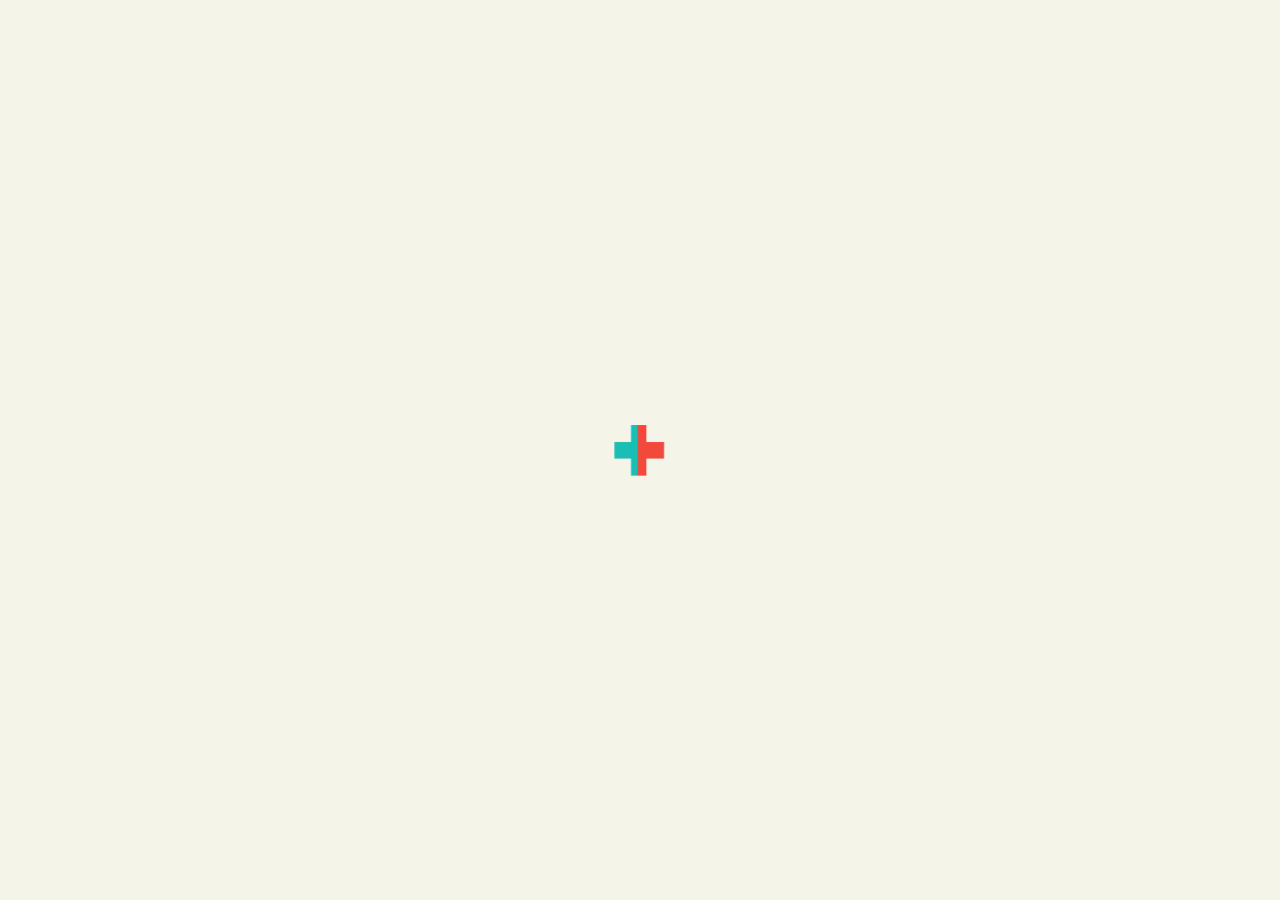
==== HastaneSitesi/loginRegisterScreen.html @ df517b2c "HastaneSitesi Hastane Sitesi" ====
<!DOCTYPE html>
<html>
<head>
    <meta charset='utf-8'>
    <meta http-equiv='X-UA-Compatible' content='IE=edge'>
    <title>Login Register Screen</title>
    <meta name='viewport' content='width=device-width, initial-scale=1'>
    <link rel="stylesheet" href="lr.css">
    <link rel="stylesheet" href="hnf.css">


    <link href="https://cdn.jsdelivr.net/npm/bootstrap@5.2.3/dist/css/bootstrap.min.css" rel="stylesheet" 
integrity="sha384-rbsA2VBKQhggwzxH7pPCaAqO46MgnOM80zW1RWuH61DGLwZJEdK2Kadq2F9CUG65" crossorigin="anonymous">
<link href="//maxcdn.bootstrapcdn.com/font-awesome/4.2.0/css/font-awesome.min.css" rel="stylesheet">

<link rel="stylesheet" href="https://maxcdn.bootstrapcdn.com/bootstrap/4.5.2/css/bootstrap.min.css">
<script src="https://ajax.googleapis.com/ajax/libs/jquery/3.5.1/jquery.min.js"></script>
<script src="https://cdnjs.cloudflare.com/ajax/libs/popper.js/1.16.0/umd/popper.min.js"></script>
<script src="https://maxcdn.bootstrapcdn.com/bootstrap/4.5.2/js/bootstrap.min.js"></script>

</head>
<body>

  <div class="preloader"></div>

    <div class="container">
        <section id="formHolder">
      
          <div class="row">
      
            <!-- Brand Box -->
            <div class="col-sm-6 brand">
                <ul>
                    <li><a href="index.html" class="logo" title="Özel Kırklareli Hastanesi Logosu"><img src="social_media_icons/logo.png" alt="" width="250px" height="100px"></a></li>
                    <li><a href="https://saglik.gov.tr" target="_blank" title="Sağlık Bakanlığı Logosu"><img src="social_media_icons/bakanlik_logo.png" alt="" style="width: 100px;height: 100px;"></a></li>
                </ul>
              
                
              <div class="heading">
                <h2>ÖZEL KIRKLARELİ HASTANESİ</h2>
                <p>SAĞLIĞINIZ BİZİMLE GÜVENDE</p>
              </div>
      
              <!--<div class="success-msg">
                <p>Tebrikler! Artık Sizde Hastanemizin Bir Parçasısınız!</p>
                <a href="userAccountInfo.html" class="profile">Devam Et!</a>
              </div>-->
            </div>
      
            <!-- Form Box -->
            <div class="col-sm-6 form">
      
              <!-- Login Form -->
              <div class="login form-peice switched">
                <form class="login-form" action="#" method="post">
                  <div class="form-group">
                    <label for="loginemail">Email Adresi</label>
                    <input type="email" name="loginemail" id="loginemail" required>
                  </div>
      
                  <div class="form-group">
                    <label for="loginPassword">Şifre</label>
                    <input type="password" name="loginPassword" id="loginPassword" required>
                  </div>
      
                  <div class="CTA">
                    <input type="submit" value="Giris Yap" name="giris">
                    <a href="#" class="switch">Kayıt Ol!</a>
                  </div>
                </form>
              </div><!-- End Login Form -->
      
              <!-- Signup Form -->
              <div class="signup form-peice">
                <form class="signup-form" action="php/register.php" method="post" id="kayit" onsubmit="validate();return false">
      
                  <div class="form-group">
                    <label  for="ad">Ad</label>
                    <input type="text" name="ad" id="ad" class="ad">
                    <p style="color:red;font-size: 12px;float: right;" id="adHatasi"></p>
                  </div>

                  <div class="form-group">
                    <label  for="soyad">Soyad</label>
                    <input type="text" name="soyad" id="soyad" class="soyad">
                    <p style="color:red;font-size: 12px;float: right;" id="soyadHatasi"></p>
                  </div>
      
                  <div class="form-group">
                    <label for="email">Email Adresi</label>
                    <input type="email" name="emailAdress" id="email" class="email">
                    <p style="color:red;font-size: 12px;float: right;" id="epostaHatasi"></p>
                  </div>
      
                  <div class="form-group">
                    <label for="identitiy">TC Kimlik Numarası</small></label>
                    <input type="text" name="identitiyNumber" id="identitiy" class="identitiy">
                    <p style="color:red;font-size: 12px;float: right;" id="tcHatasi"></p>
                  </div>
      
                  <div class="form-group">
                    <label for="password">Şifre</label>
                    <input type="password" name="password" id="password" class="pass">
                    <p style="color:red;font-size: 12px;float: right;" id="sifreHatasi"></p>
                  </div>
                  
                  <div class="CTA">
                    <input type="submit" value="Kayıt Ol" name="kayit">
                    <a href="#" class="switch">Giriş Yap!</a>
                  </div>
                </form>
              </div><!-- End Signup Form -->
            </div>
          </div>
      
        </section>
    </div>


    <footer> 
      <div class="container-fluid" style="background-color: #2D2D2D;">
        <div class="row">
          <div class="col">
            <a href="index.html" class="logo" title="Özel Kırklareli Hastanesi Logosu"><img src="social_media_icons/logo.png" alt="" width="350px" height="150px" style="margin-top: 50px;"></a>
          </div>
          <div class="col">
            <h3 style="color: white;margin-top: 50px;">Faydalı Linkler</h3>
            <ul class="faydaliLink">
              <li><a href="https://giris.turkiye.gov.tr/Giris/" style="color: white;text-decoration: none;" target="_blank"><i>E-Devlet</i></a></li>
              <li><a href="https://enabiz.gov.tr" style="color: white;text-decoration: none;" target="_blank"><i>E-Nabız</i></a></li>
              <li><a href="https://www.sgk.gov.tr" style="color: white;text-decoration: none;" target="_blank"><i>SGK</i></a></li>
            </ul>
          </div>
          <div class="col">
            <h3 style="color: white;margin-top: 50px;">Sosyal Medya</h3>
            <ul class="social-network">
              <li><a class="waves-effect waves-dark" href="https://www.facebook.com/login/?privacy_mutation_token=eyJ0eXBlIjowLCJjcmVhdGlvbl90aW1lIjoxNjcwMzQ2NTkyLCJjYWxsc2l0ZV9pZCI6MjY5NTQ4NDUzMDcyMDk1MX0%3D" target="_blank"><i class="fa fa-facebook"></i></a></li>
              <li><a class="waves-effect waves-dark" href="https://www.twitter.com" target="_blank"><i class="fa fa-twitter"></i></a></li>
              <li><a class="waves-effect waves-dark" href="https://www.instagram.com" target="_blank"><i class="fa fa-instagram"></i></a></li>
              <li><a class="waves-effect waves-dark" href="https://www.linkedin.com" target="_blank"><i class="fa fa-linkedin"></i></a></li>
            </ul>
          </div>
          <div class="col">
            <h3 style="color: white;margin-top: 50px;">İletişim</h3>
            <p style="color:white;">Yayla, 3. Çamlık Sk. 49/1, 39000 Merkez/Kırklareli Merkez/Kırklareli</p>
            <ul class="phoneFooter">
              <li><svg xmlns="http://www.w3.org/2000/svg" width="16" height="16" fill="currentColor" class="bi bi-telephone-fill" viewBox="0 0 16 16" style="color: white;height: 32px;">
                  <path fill-rule="evenodd" d="M1.885.511a1.745 1.745 0 0 1 2.61.163L6.29 2.98c.329.423.445.974.315 1.494l-.547 2.19a.678.678 0 0 0 .178.643l2.457 2.457a.678.678 0 0 0 .644.178l2.189-.547a1.745 1.745 0 0 1 1.494.315l2.306 1.794c.829.645.905 1.87.163 2.611l-1.034 1.034c-.74.74-1.846 1.065-2.877.702a18.634 18.634 0 0 1-7.01-4.42 18.634 18.634 0 0 1-4.42-7.009c-.362-1.03-.037-2.137.703-2.877L1.885.511z"/>
                </svg><a href="#" style="color: white;text-decoration: none;"><i>0850 850 8580</i></a></li>
              <li><svg xmlns="http://www.w3.org/2000/svg" width="16" height="16" fill="currentColor" class="bi bi-envelope" viewBox="0 0 16 16" style="color: white;">
                <path d="M0 4a2 2 0 0 1 2-2h12a2 2 0 0 1 2 2v8a2 2 0 0 1-2 2H2a2 2 0 0 1-2-2V4Zm2-1a1 1 0 0 0-1 1v.217l7 4.2 7-4.2V4a1 1 0 0 0-1-1H2Zm13 2.383-4.708 2.825L15 11.105V5.383Zm-.034 6.876-5.64-3.471L8 9.583l-1.326-.795-5.64 3.47A1 1 0 0 0 2 13h12a1 1 0 0 0 .966-.741ZM1 11.105l4.708-2.897L1 5.383v5.722Z"/>
              </svg><a href="#" style="color: white;text-decoration:none;"><i> kırklareliozelhastanesi@gmail.com</i></a></li>                 
            </ul> 
          </div>
        </div>
      </div>
        
    </footer>

    <script src="lr.js"></script>
    <script src="https://cdn.jsdelivr.net/npm/bootstrap@5.2.3/dist/js/bootstrap.bundle.min.js" 
integrity="sha384-kenU1KFdBIe4zVF0s0G1M5b4hcpxyD9F7jL+jjXkk+Q2h455rYXK/7HAuoJl+0I4" crossorigin="anonymous"></script>
<script src="preloader.js"></script>
</body>
</html>
---- HastaneSitesi/lr.css ----
body {
    font-family: "Montserrat", sans-serif;
    background-image: linear-gradient(rgb(176, 56, 46), rgb(230, 114, 98));
    background-repeat: no-repeat;
  }
  
  .container {
    max-width: 900px;
  }
  
  a {
    display: inline-block;
    text-decoration: none;
  }
  
  input {
    outline: none !important;
  }
  
  h1 {
    text-align: center;
    text-transform: uppercase;
    margin-bottom: 40px;
    font-weight: 700;
  }
  
  section#formHolder {
    padding: 50px 0;
  }
  
  .brand {
    padding: 20px;
    background: url(https://goo.gl/A0ynht);
    background-size: cover;
    background-position: center center;
    color: #fff;
    min-height: 540px;
    position: relative;
    box-shadow: 3px 3px 10px rgba(0, 0, 0, 0.3);
    transition: all 0.6s cubic-bezier(1, -0.375, 0.285, 0.995);
    z-index: 9999;
  }
  .brand.active {
    width: 100%;
  }
  .brand::before {
    content: "";
    display: block;
    width: 100%;
    height: 100%;
    position: absolute;
    top: 0;
    left: 0;
    background: rgba(0, 0, 0, 0.85);
    z-index: -1;
  }
  .brand a.logo {
    color: #f95959;
    font-size: 20px;
    font-weight: 700;
    text-decoration: none;
    line-height: 1em;
  }
  .brand a.logo span {
    font-size: 30px;
    color: #fff;
    transform: translateX(-5px);
    display: inline-block;
  }
  .brand .heading {
    position: absolute;
    top: 50%;
    left: 50%;
    transform: translate(-50%, -50%);
    text-align: center;
    transition: all 0.6s;
  }
  .brand .heading.active {
    top: 100px;
    left: 100px;
    transform: translate(0);
  }
  .brand .heading h2 {
    font-size: 70px;
    font-weight: 700;
    text-transform: uppercase;
    margin-bottom: 0;
  }
  .brand .heading p {
    font-size: 15px;
    font-weight: 300;
    text-transform: uppercase;
    letter-spacing: 2px;
    white-space: 4px;
    font-family: "Raleway", sans-serif;
  }
  .brand .success-msg {
    width: 100%;
    text-align: center;
    position: absolute;
    top: 73%;
    left: 50%;
    transform: translate(-50%, -50%);
    margin-top: 60px;
  }
  .brand .success-msg p {
    font-size: 25px;
    font-weight: 400;
    font-family: "Raleway", sans-serif;
  }
  .brand .success-msg a {
    font-size: 12px;
    text-transform: uppercase;
    padding: 8px 30px;
    background: #f95959;
    text-decoration: none;
    color: #fff;
    border-radius: 30px;
  }
  .brand .success-msg p, .brand .success-msg a {
    transition: all 0.9s;
    transform: translateY(20px);
    opacity: 0;
  }
  .brand .success-msg p.active, .brand .success-msg a.active {
    transform: translateY(0);
    opacity: 1;
  }
  
  .form {
    position: relative;
  }
  .form .form-peice {
    background: #fff;
    min-height: 480px;
    margin-top: 30px;
    box-shadow: 3px 3px 10px rgba(0, 0, 0, 0.2);
    color: #bbbbbb;
    padding: 30px 0 60px;
    transition: all 0.9s cubic-bezier(1, -0.375, 0.285, 0.995);
    position: absolute;
    top: 0;
    left: -30%;
    width: 130%;
    overflow: hidden;
  }
  .form .form-peice.switched {
    transform: translateX(-100%);
    width: 100%;
    left: 0;
  }
  .form form {
    padding: 0 40px;
    margin: 0;
    width: 70%;
    position: absolute;
    top: 50%;
    left: 60%;
    transform: translate(-50%, -50%);
  }
  .form form .form-group {
    margin-bottom: 5px;
    position: relative;
  }
  .form form .form-group.hasError input {
    border-color: #f95959 !important;
  }
  .form form .form-group.hasError label {
    color: #f95959 !important;
  }
  .form form label {
    font-size: 12px;
    font-weight: 400;
    text-transform: uppercase;
    font-family: "Montserrat", sans-serif;
    transform: translateY(40px);
    transition: all 0.4s;
    cursor: text;
    z-index: -1;
  }
  .form form label.active {
    transform: translateY(10px);
    font-size: 10px;
  }
  .form form label.fontSwitch {
    font-family: "Raleway", sans-serif !important;
    font-weight: 600;
  }
  .form form input:not([type=submit]) {
    background: none;
    outline: none;
    border: none;
    display: block;
    padding: 10px 0;
    width: 100%;
    border-bottom: 1px solid #eee;
    color: #444;
    font-size: 15px;
    font-family: "Montserrat", sans-serif;
    z-index: 1;
  }
  .form form input:not([type=submit]).hasError {
    border-color: #f95959;
  }
  .form form span.error {
    color: #f95959;
    font-family: "Montserrat", sans-serif;
    font-size: 12px;
    position: absolute;
    bottom: -20px;
    right: 0;
    display: none;
  }
  .form form input[type=password] {
    color: #f95959;
  }
  .form form .CTA {
    margin-top: 30px;
  }
  .form form .CTA input {
    font-size: 12px;
    text-transform: uppercase;
    padding: 5px 30px;
    background: #f95959;
    color: #fff;
    border-radius: 30px;
    margin-right: 20px;
    border: none;
    font-family: "Montserrat", sans-serif;
  }
  .form form .CTA a.switch {
    font-size: 13px;
    font-weight: 400;
    font-family: "Montserrat", sans-serif;
    color: #bbbbbb;
    text-decoration: underline;
    transition: all 0.3s;
  }
  .form form .CTA a.switch:hover {
    color: #f95959;
  }
  
  footer {
    text-align: center;
  }
  footer p {
    color: #777;
  }
  footer p a, footer p a:focus {
    color: #b8b09f;
    transition: all 0.3s;
    text-decoration: none !important;
  }
  footer p a:hover, footer p a:focus:hover {
    color: #f95959;
  }
  
  @media (max-width: 768px) {
    .container {
      overflow: hidden;
    }
  
    section#formHolder {
      padding: 0;
    }
    section#formHolder div.brand {
      min-height: 200px !important;
    }
    section#formHolder div.brand.active {
      min-height: 100vh !important;
    }
    section#formHolder div.brand .heading.active {
      top: 200px;
      left: 50%;
      transform: translate(-50%, -50%);
    }
    section#formHolder div.brand .success-msg p {
      font-size: 16px;
    }
    section#formHolder div.brand .success-msg a {
      padding: 5px 30px;
      font-size: 10px;
    }
    section#formHolder .form {
      width: 80vw;
      min-height: 500px;
      margin-left: 10vw;
    }
    section#formHolder .form .form-peice {
      margin: 0;
      top: 0;
      left: 0;
      width: 100% !important;
      transition: all 0.5s ease-in-out;
    }
    section#formHolder .form .form-peice.switched {
      transform: translateY(-100%);
      width: 100%;
      left: 0;
    }
    section#formHolder .form .form-peice > form {
      width: 100% !important;
      padding: 60px;
      left: 50%;
    }
  }
  @media (max-width: 480px) {
    section#formHolder .form {
      width: 100vw;
      margin-left: 0;
    }
  
    h2 {
      font-size: 50px !important;
    }
  }

  div section div div ul{
    margin: 0%;
    padding: 0%;
}

div section div div ul li{
    margin: 0%;
    padding: 0%;
    display: inline;
}

div section div div ul li:last-child{
    float: right;
}
---- HastaneSitesi/hnf.css ----
.topbar{
  background-color: #212529;
  padding: 0;
}

.topbar .container .row {
  margin:-7px;
  padding:0;
}

.topbar .container .row .col-md-12 { 
  padding:0;
}

.topbar p{
  margin:0;
  display:inline-block;
  font-size: 13px;
  color: #f1f6ff;
}

.topbar p > i{
  margin-right:5px;
}
.topbar p:last-child{
  text-align:right;
} 
.topbar li.topbar {
    display: inline;
    padding-right: 18px;
    line-height: 52px;
    transition: all .3s linear;
}

.topbar li.topbar:hover {
    color: #1bbde8;
}

ul.social-network {
  border:none;
  margin:0;
  padding:0;
}

ul.social-network li {
  border:none;  
  margin:0;
} 

ul.social-network li i {
  margin:0;
}

ul.social-network li {
    display:inline;
    margin: 0 5px;
    border: 0px solid #2D2D2D;
    padding: 5px 0 0;
    width: 32px;
    display: inline-block;
    text-align: center;
    height: 32px;
    vertical-align: baseline;
    color: #000;
}

ul.social-network {
  list-style: none;
  margin: 5px 0 10px -25px;
  float: left;
}

.waves-effect {
    position: relative;
    cursor: pointer;
    display: inline-block;
    overflow: hidden;
    -webkit-user-select: none;
    -moz-user-select: none;
    -ms-user-select: none;
    user-select: none;
    -webkit-tap-highlight-color: transparent;
    vertical-align: middle;
    z-index: 1;
    will-change: opacity, transform;
    transition: .3s ease-out;
    color: #fff;
}
a {
  color: #0a0a0a;
  text-decoration: none;
}

li {
    list-style-type: none;
}

.phone{

    float: right;
    display: inline-flex;
    margin:0;
    padding:0;
}

ul.phoneFooter{
  display: grid;
}

ul.phoneFooter li{
  float: left;
  padding-right: 10px;
  text-decoration: none;
}

ul.phoneFooter li a i:hover{
  color: #1bbde8;
  transition: all .3s linear;
  text-decoration: none;
}

ul.phoneFooter li a i{
  padding-left: 5px;
}

.phone li{
    margin:10px;
}

ul.phone li a i:hover{
    color: #1bbde8;
    transition: all .3s linear;
}

ul.phone li a{
    text-decoration: none;
}

nav div ul li:hover{
    
    background-color: rgb(195, 58, 58);
    transition: all .3s linear;
}

nav div ul li{
    
    border-radius: 20px;
}

.randevuButton{
  float: right;
}

.randevuButton li{
  border-radius: 20px;
  text-align: center;
  background-color: #2D2D2D;
}

.randevuButton li:hover{
  background-color: #5c5c5c;
  transition: all .3s linear;
}

nav div ul li div a.dropdown-item:hover{
  
  color: white;
  background-color: rgb(195, 58, 58);
}
  
.footerPhotos li{
  margin-top: 50px;
  margin-left: 10px;
  padding-right: 10px;
  float: left;
  display: inline;
}

ul.faydaliLink{
  float: left;
  text-decoration: none;
}

ul.faydaliLink li{
  list-style-type: disc;
  text-decoration: none;
  color: white;

}

ul.faydaliLink li a i:hover{
  color: #1bbde8;
  transition: all .3s linear;
  text-decoration: none;
}



.section {
  padding: 100px 0;
}

.section-sm {
  padding: 70px 0;
}

.section-bottom {
  padding-bottom: 100px;
}

.section-title {
  margin-bottom: 70px;
}

.section-title h2 {
  color: #223a66;
}

.appoinment-content {
  position: relative;
}

.appoinment-content img {
  width: 85%;
}

.appoinment-content .emergency {
  position: absolute;
  content: "";
  right: 10px;
  bottom: 20px;
  background: #223a66;
  padding: 48px;
}

.appoinment-content .emergency h2 {
  color: #fff;
}

.appoinment-content .emergency i {
  margin-right: 10px;
  color: rgba(255, 255, 255, 0.7);
}

.appoinment-form {
  margin-top: 40px;
}

.appoinment-form .form-control {
  background: #f4f9fc;
  height: 55px;
  border-color: rgba(0, 0, 0, 0.05);
}

.appoinment-form textarea.form-control {
  height: auto;
}

section div div form a.btn {
  display: inline-block;
  font-size: 14px;
  font-size: 0.8125rem;
  font-weight: 700;
  letter-spacing: .5px;
  padding: .75rem 2rem;
  font-family: "Exo", sans-serif;
  text-transform: uppercase;
  border-radius: 5px;
  border: 2px solid transparent;
  transition: all .35s ease;
}

section div div form a.btn.btn-icon i {
  border-left: 1px solid rgba(255, 255, 255, 0.09);
  padding-left: 15px;
}

section div div form a.btn:focus {
  outline: 0px;
  box-shadow: none;
}

section div div form a.btn-main {
  background: #223a66;
  color: #fff;
  border-color: #223a66;
}

section div div form a.btn-main:hover {
  background: #e12454;
  border-color: #e12454;
  color: #fff;
}


section div div form a.btn-round-full {
  border-radius: 50px;
}

section div div form a.btn.active:focus, .btn:active:focus, .btn:focus {
  outline: 0;
}

.text-lg {
  font-size: 3.75rem;
}

.text-lg {
  font-size: 50px;
}

.gray-bg {
  background: #f4f9fc;
}

@media (max-width: 480px) {
  .text-lg {
    font-size: 28px;
  }
}

@media (max-width: 400px) {
  .text-lg {
    font-size: 28px;
  }
}

.profileImage{
  float: right;
  padding-right: 100px;

}

.profileImage li{
  border-radius: 20px;
  text-align: center;
  background-color: #2D2D2D;
}

.profileImage li:hover{
  background-color: #5c5c5c;
  transition: all .3s linear;
}

.profileName{
  float: right; 
  padding-top: 10px;
  padding-left: 5px;
}
.preloader {
  position: fixed; 
  left: 0px; 
  top: 0px; 
  width: 100%; 
  height: 100%; 
  z-index: 999999; 
  background-color: #f5f4e9; 
  background-position: center center; 
  background-repeat: no-repeat; 
  background-image: url('social_media_icons/preloder/1.gif');
}
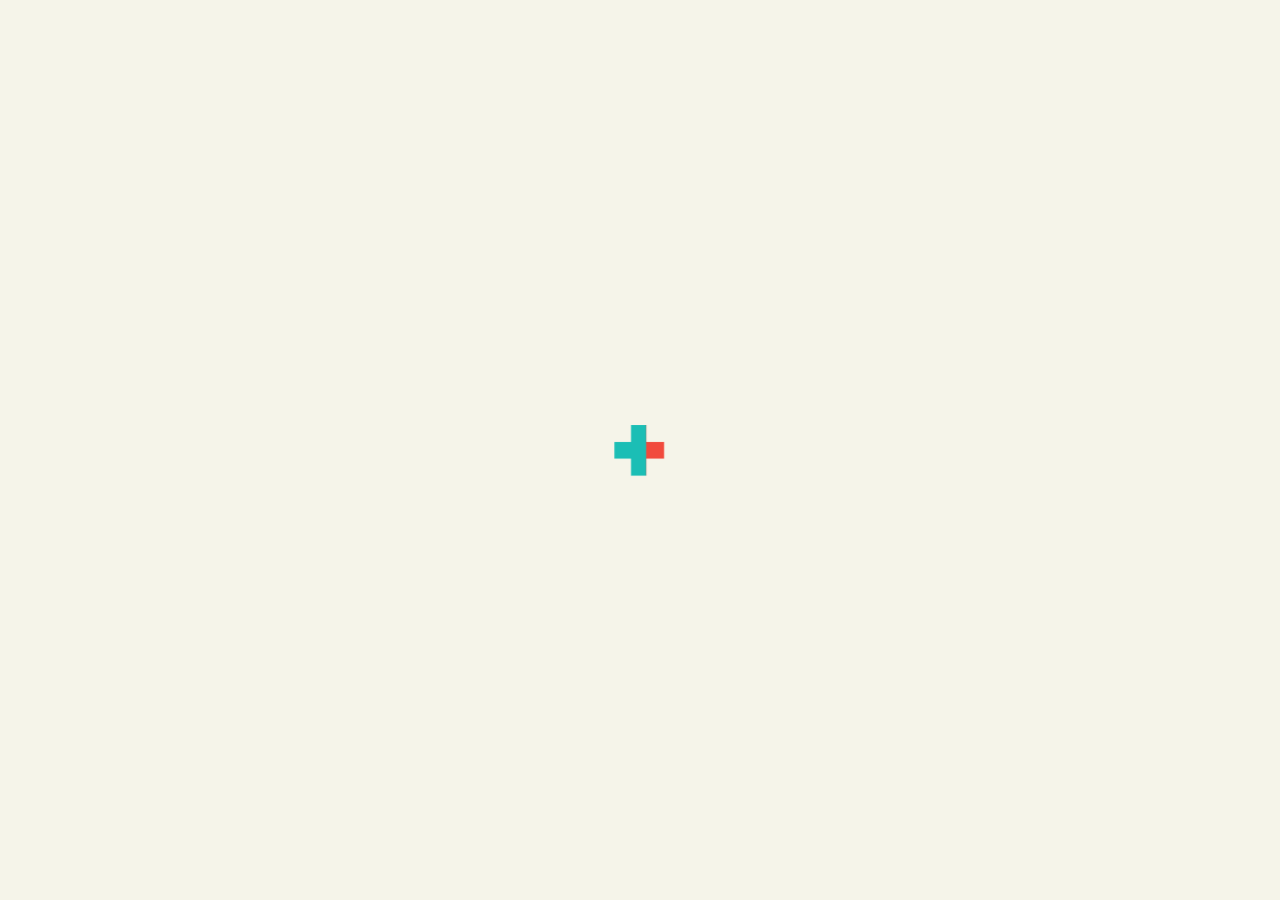
==== commit 85a8eb91: "login ve register eposta tckimlik kontrol eklendi" ====
--- a/HastaneSitesi/loginRegisterScreen.html
+++ b/HastaneSitesi/loginRegisterScreen.html
@@ -52,7 +52,7 @@
       
               <!-- Login Form -->
               <div class="login form-peice switched">
-                <form class="login-form" action="#" method="post">
+                <form class="login-form" action="php/login.php" method="post">
                   <div class="form-group">
                     <label for="loginemail">Email Adresi</label>
                     <input type="email" name="loginemail" id="loginemail" required>
